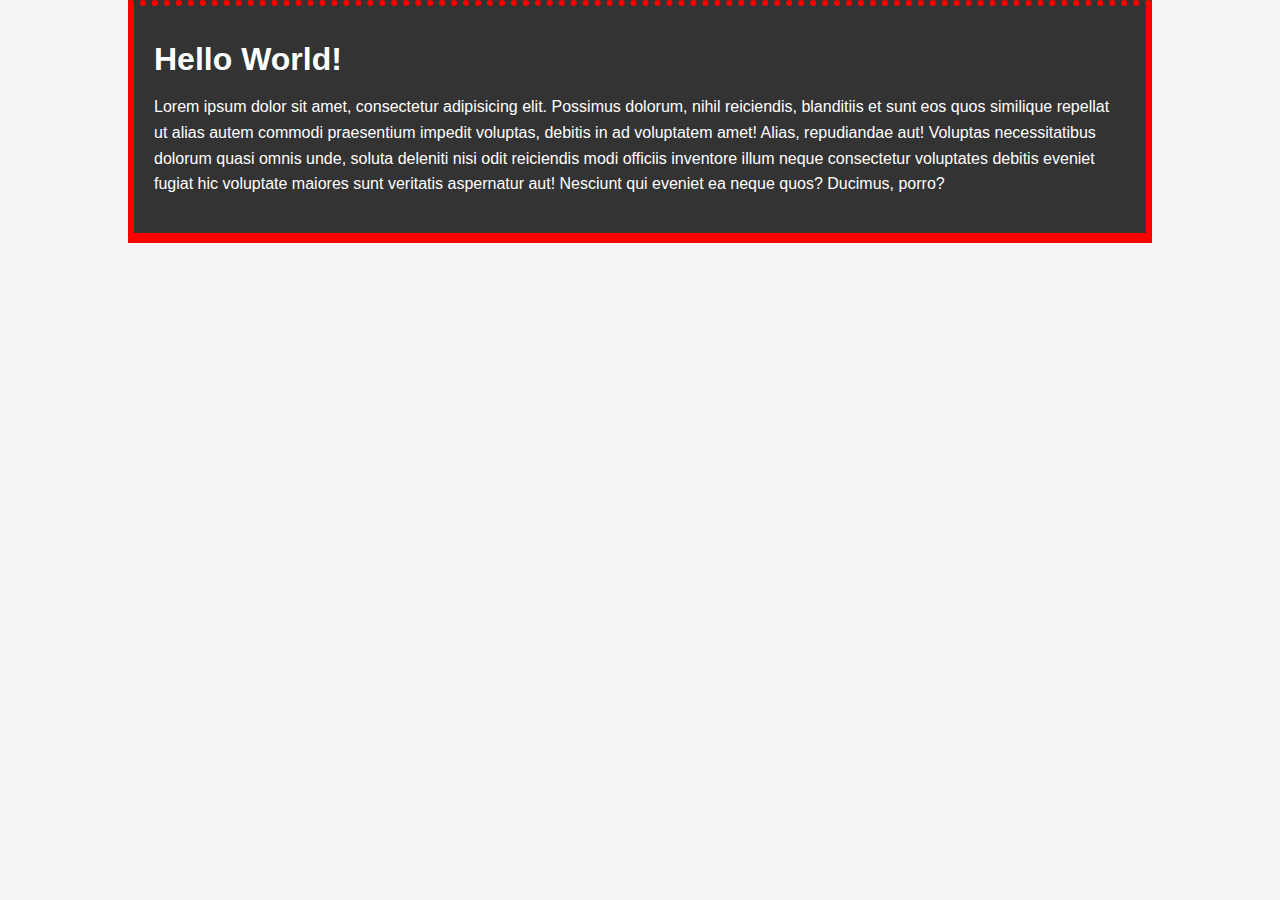
==== CssCheatSheet/index.html @ c27d0282 "initial commit" ====
<!DOCTYPE html>
<html lang="en">
<head>
    <meta charset="UTF-8">
    <meta name="viewport" content="width=device-width, initial-scale=1.0">
    <meta http-equiv="X-UA-Compatible" content="ie=edge">
    <title>CSS Cheat Sheet</title>
    <link rel="stylesheet" href="style.css">
</head>
<body>
    <div class="container">
        <div class="box-1">
                <h1>Hello World!</h1>
                <p>Lorem ipsum dolor sit amet, consectetur adipisicing elit. Possimus dolorum, nihil reiciendis, blanditiis et sunt eos quos similique repellat ut alias autem commodi praesentium impedit voluptas, debitis in ad voluptatem amet! Alias, repudiandae aut! Voluptas necessitatibus dolorum quasi omnis unde, soluta deleniti nisi odit reiciendis modi officiis inventore illum neque consectetur voluptates debitis eveniet fugiat hic voluptate maiores sunt veritatis aspernatur aut! Nesciunt qui eveniet ea neque quos? Ducimus, porro?</p>
            </div>
    </div>
    
    
</body>
</html>
---- CssCheatSheet/style.css ----
body {
    background-color: #f4f4f4;
    color: #555555;
    font-family: Arial, Helvetica, sans-serif;
    font-size: 16px;
    font-weight: normal;
    /* same as above */
    font: normal 16px Arial, Helvetica, sans-serif;
    line-height: 1.6em;
    margin: 0;
}

.container {
    width: 80%;
    margin: auto;
}
.box-1{
    background-color: #333;
    color: #fff;

    border-right: 5px red solid;
    border-left: 5px red solid;
    border-top: 5px red solid;
    border-bottom: 5px red solid;
    /* Same as above */
    border: 5px red solid;
    
    border-width: 6px;
    border-bottom-width: 10px;
    border-top-style: dotted;

    padding-top: 20px;
    padding-bottom: 20px;
    padding-right: 20px;
    padding-left: 20px;
    /* Same as above */
    padding: 20px;

}
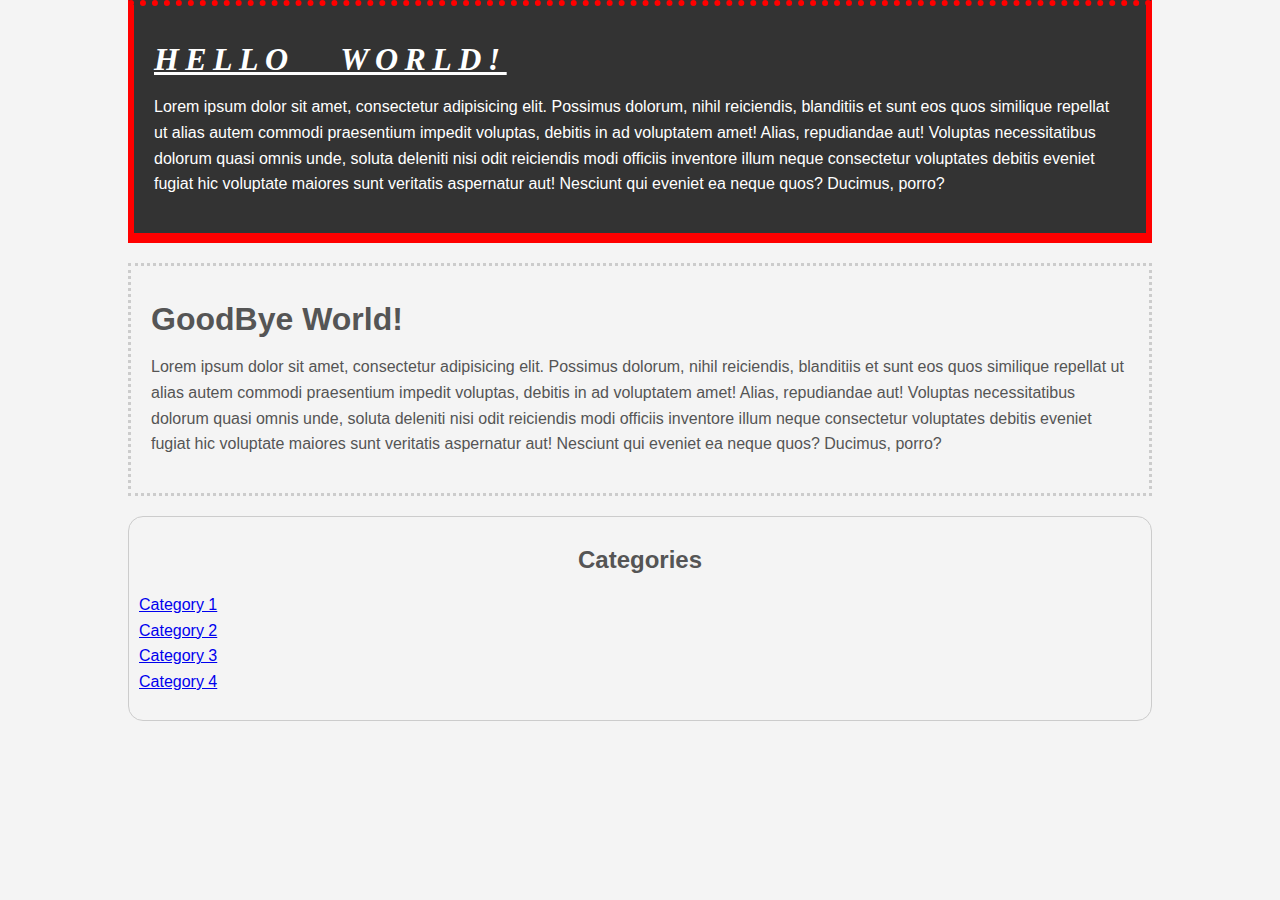
==== commit f60f0810: "added to HTML and CSS files" ====
--- a/CssCheatSheet/index.html
+++ b/CssCheatSheet/index.html
@@ -12,7 +12,20 @@
         <div class="box-1">
                 <h1>Hello World!</h1>
                 <p>Lorem ipsum dolor sit amet, consectetur adipisicing elit. Possimus dolorum, nihil reiciendis, blanditiis et sunt eos quos similique repellat ut alias autem commodi praesentium impedit voluptas, debitis in ad voluptatem amet! Alias, repudiandae aut! Voluptas necessitatibus dolorum quasi omnis unde, soluta deleniti nisi odit reiciendis modi officiis inventore illum neque consectetur voluptates debitis eveniet fugiat hic voluptate maiores sunt veritatis aspernatur aut! Nesciunt qui eveniet ea neque quos? Ducimus, porro?</p>
-            </div>
+        </div>
+        <div class="box-2">
+            <h1>GoodBye World!</h1>
+            <p>Lorem ipsum dolor sit amet, consectetur adipisicing elit. Possimus dolorum, nihil reiciendis, blanditiis et sunt eos quos similique repellat ut alias autem commodi praesentium impedit voluptas, debitis in ad voluptatem amet! Alias, repudiandae aut! Voluptas necessitatibus dolorum quasi omnis unde, soluta deleniti nisi odit reiciendis modi officiis inventore illum neque consectetur voluptates debitis eveniet fugiat hic voluptate maiores sunt veritatis aspernatur aut! Nesciunt qui eveniet ea neque quos? Ducimus, porro?</p>
+        </div>
+        <div class="categories">
+            <h2>Categories</h2>
+            <ul>
+                <li><a href="#">Category 1</a></li>
+                <li><a href="#">Category 2</a></li>
+                <li><a href="#">Category 3</a></li>
+                <li><a href="#">Category 4</a></li>
+            </ul>
+        </div>
     </div>
     
     
--- a/CssCheatSheet/style.css
+++ b/CssCheatSheet/style.css
@@ -36,4 +36,35 @@
     /* Same as above */
     padding: 20px;
 
+}
+
+.box-1 h1 {
+    font-family: Tahoma;
+    font-weight: 800;
+    font-style: italic;
+    text-decoration: underline;
+    text-transform: uppercase;
+    letter-spacing: 0.2em;
+    word-spacing: 1em;
+}
+
+.box-2 {
+    border: 3px dotted #ccc;
+    padding: 20px;
+    margin: 20px 0;
+}
+
+.categories {
+    border: 1px solid #ccc;
+    padding: 10px;
+    border-radius: 15px;
+}
+
+.categories h2 {
+    text-align: center;
+}
+
+.categories ul {
+    padding: 0;
+    list-style: none;
 }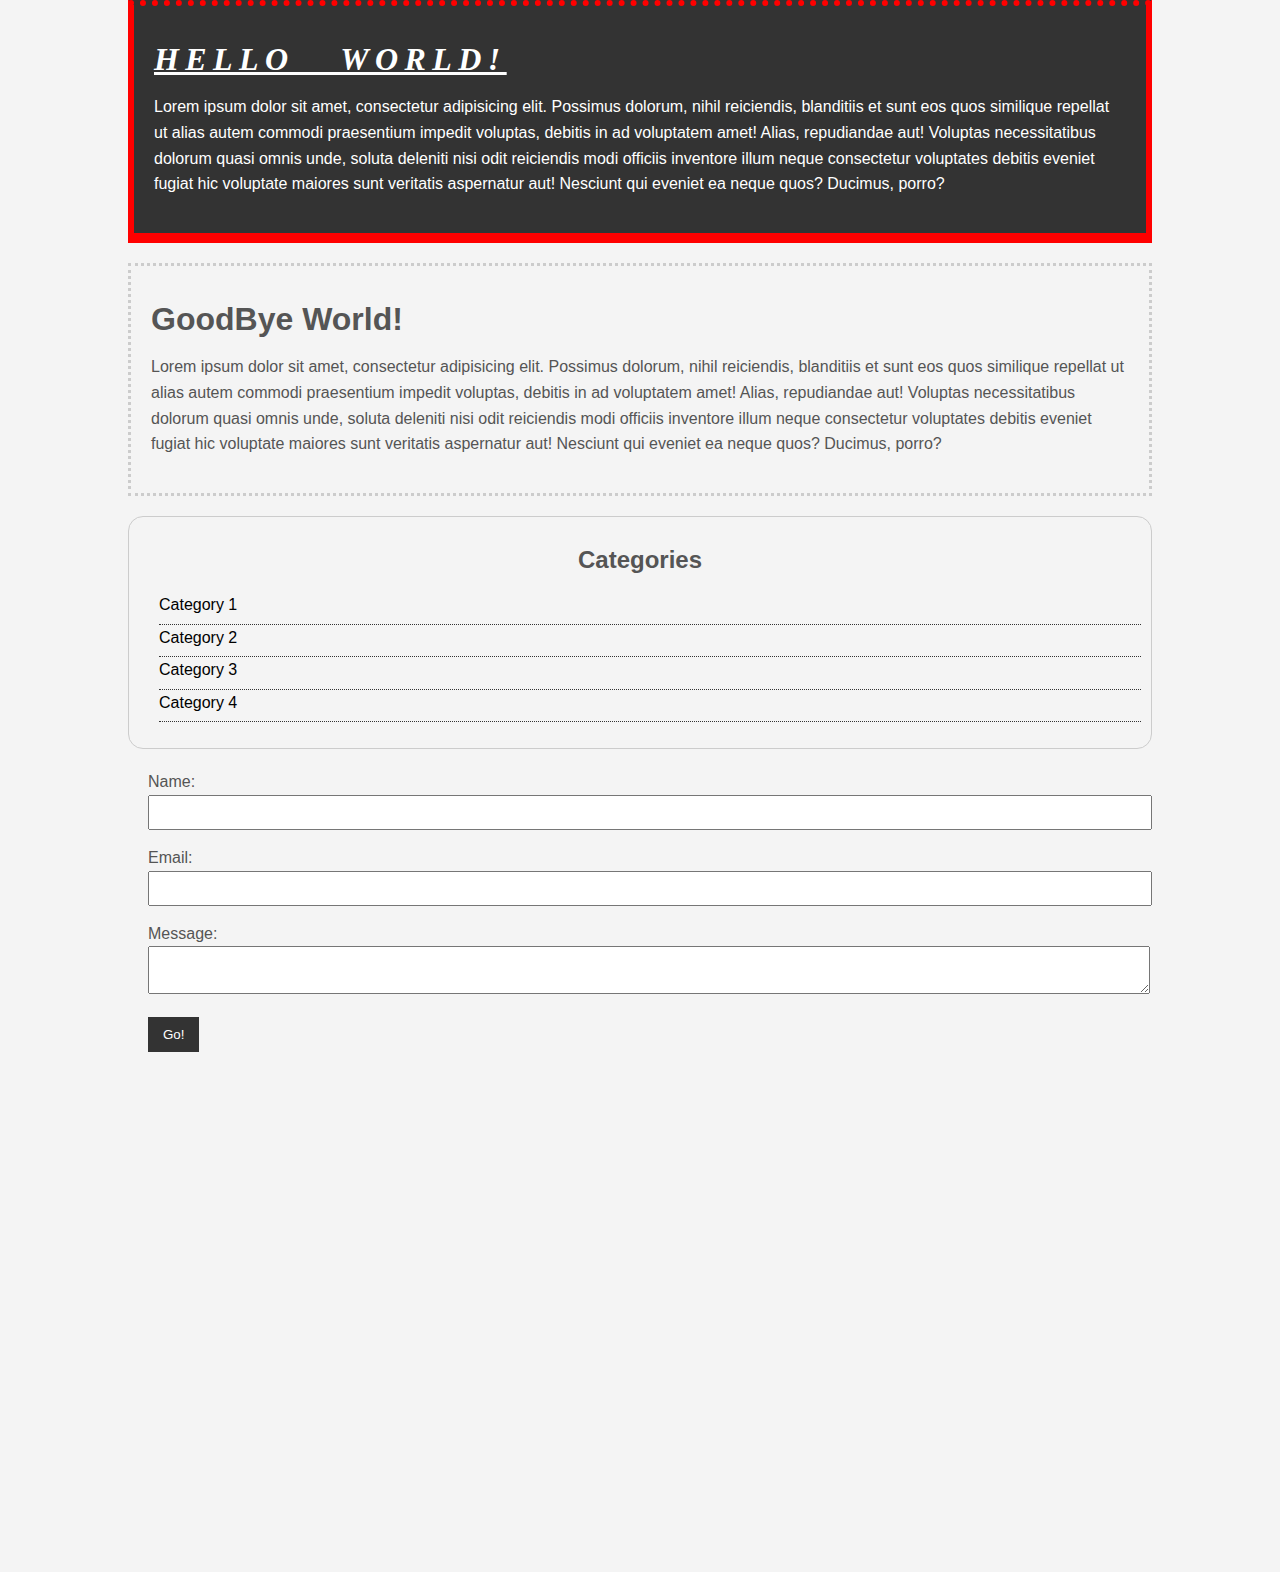
==== commit b18be1d9: "added and styled new form" ====
--- a/CssCheatSheet/index.html
+++ b/CssCheatSheet/index.html
@@ -26,8 +26,24 @@
                 <li><a href="#">Category 4</a></li>
             </ul>
         </div>
-    </div>
+        <form class="my-form">
+            <div class="form-group">
+                <label for="">Name: </label>
+                <input type="text" name="name">   
+            </div>
+            <div class="form-group">
+                <label for="">Email: </label>
+                <input type="text" name="email">   
+            </div>
+            <div class="form-group">
+                <label for="">Message: </label>
+                <textarea name="message"></textarea>  
+            </div>
+            <input type="submit" class="button" value="Go!" name="">
+        </form>
+    </div><!-- ./container ends-->
     
+    <div style="margin-top:500px"></div>
     
 </body>
 </html>--- a/CssCheatSheet/style.css
+++ b/CssCheatSheet/style.css
@@ -1,20 +1,45 @@
 body {
     background-color: #f4f4f4;
     color: #555555;
+
     font-family: Arial, Helvetica, sans-serif;
     font-size: 16px;
     font-weight: normal;
     /* same as above */
     font: normal 16px Arial, Helvetica, sans-serif;
+
     line-height: 1.6em;
     margin: 0;
+}
+
+a {
+    text-decoration: none;
+    color: #000;
+}
+a:hover {
+    color: red;
+}
+
+a:active {
+    color: green;
+}
+a:visited {
+    color: black;
 }
 
 .container {
     width: 80%;
     margin: auto;
 }
-.box-1{
+
+.button {
+    background-color: #333;
+    color: #fff;
+    padding: 10px 15px;
+    border: none;
+}
+
+.box-1 {
     background-color: #333;
     color: #fff;
 
@@ -66,5 +91,30 @@
 
 .categories ul {
     padding: 0;
+    padding-left: 20px;
     list-style: none;
-}+}
+
+.categories li {
+    padding-bottom: 6px;
+    border-bottom: dotted 1px #333;
+    list-style-image: url('..url/images/');
+}
+
+.my-form {
+    padding: 20px;
+}
+
+.my-form .form-group{
+    padding-bottom: 15px;
+}
+
+.my-form label {
+    display: block;
+}
+
+.my-form input[type="text"], .my-form textarea {
+    padding: 8px;
+    width: 100%;
+}
+
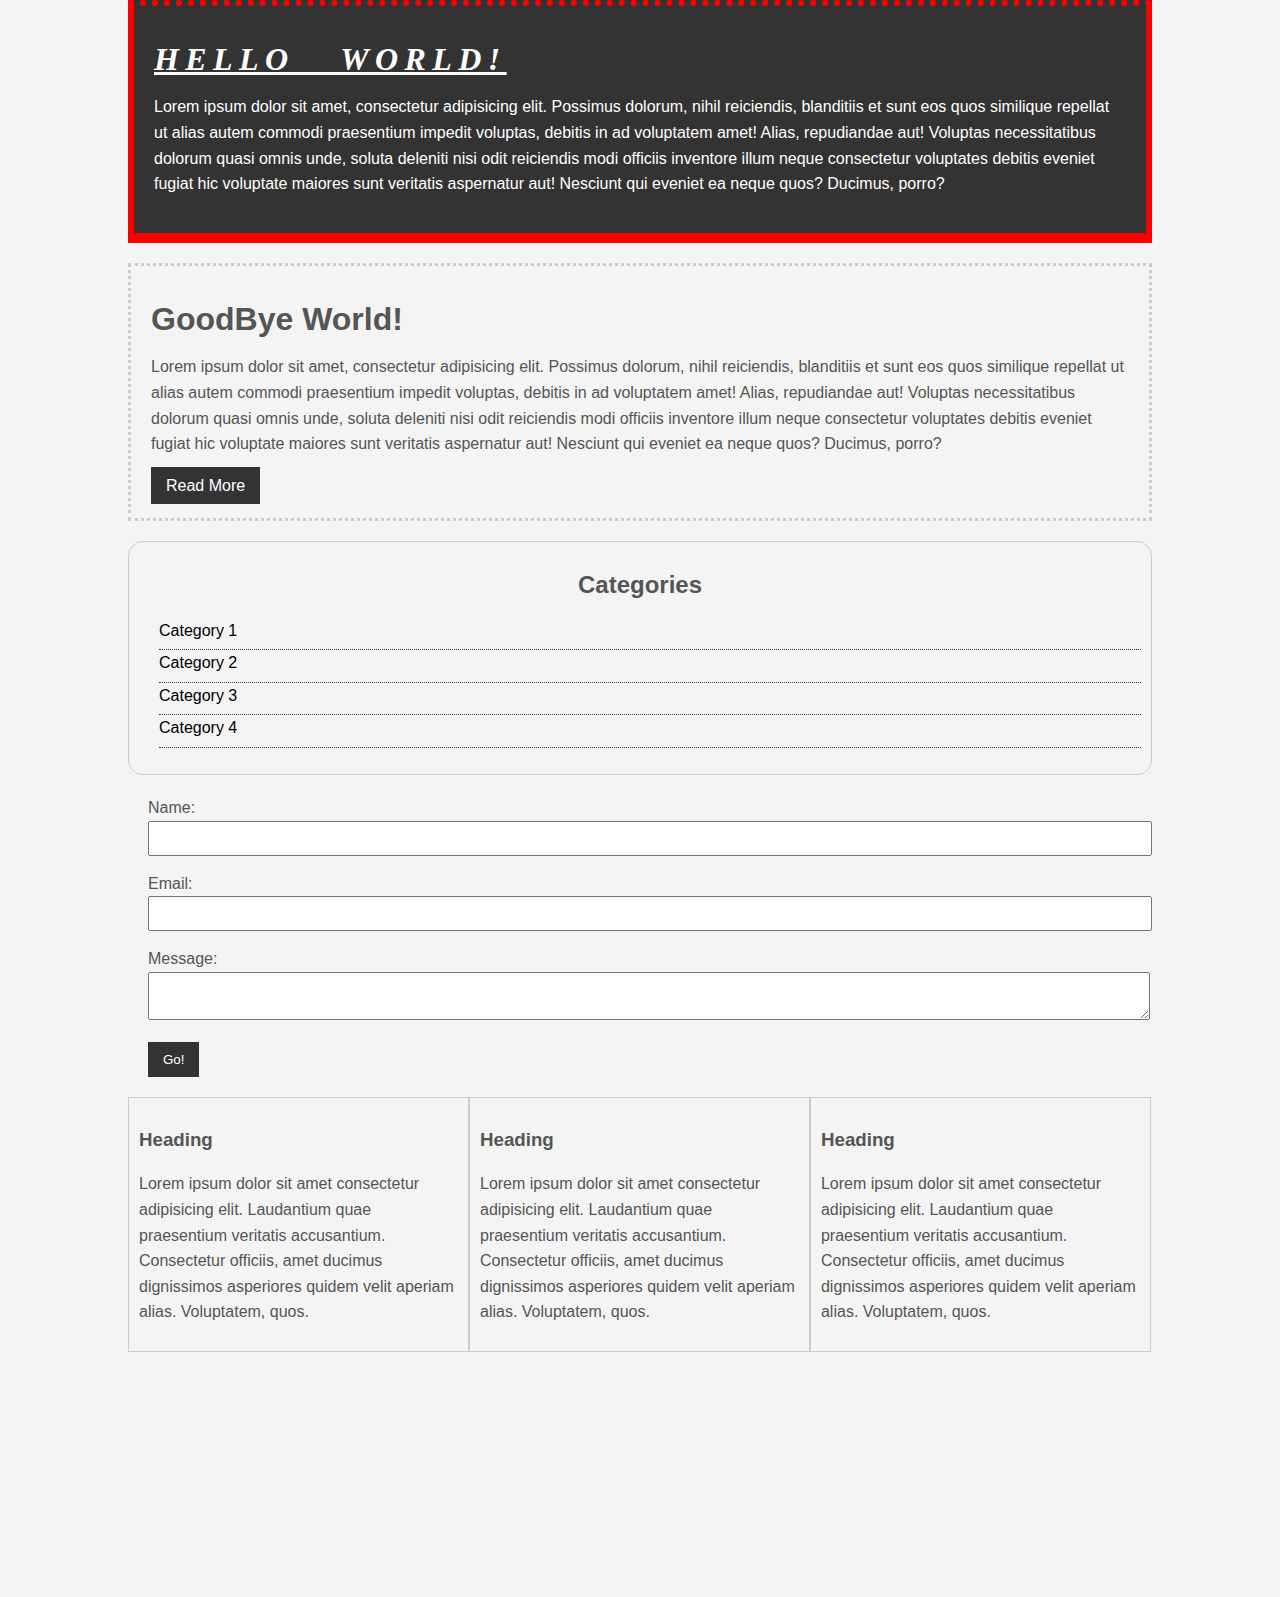
==== commit 8d8a5f0a: "added 3 paragraph blocks to demonstrate float" ====
--- a/CssCheatSheet/index.html
+++ b/CssCheatSheet/index.html
@@ -16,6 +16,7 @@
         <div class="box-2">
             <h1>GoodBye World!</h1>
             <p>Lorem ipsum dolor sit amet, consectetur adipisicing elit. Possimus dolorum, nihil reiciendis, blanditiis et sunt eos quos similique repellat ut alias autem commodi praesentium impedit voluptas, debitis in ad voluptatem amet! Alias, repudiandae aut! Voluptas necessitatibus dolorum quasi omnis unde, soluta deleniti nisi odit reiciendis modi officiis inventore illum neque consectetur voluptates debitis eveniet fugiat hic voluptate maiores sunt veritatis aspernatur aut! Nesciunt qui eveniet ea neque quos? Ducimus, porro?</p>
+            <a class="button" href="">Read More</a>
         </div>
         <div class="categories">
             <h2>Categories</h2>
@@ -41,6 +42,21 @@
             </div>
             <input type="submit" class="button" value="Go!" name="">
         </form>
+        <div class="block">
+            <h3>Heading</h3>
+            <p>Lorem ipsum dolor sit amet consectetur adipisicing elit. Laudantium quae praesentium veritatis accusantium. Consectetur officiis, amet ducimus dignissimos asperiores quidem velit aperiam alias. Voluptatem, quos.
+            </p>
+        </div>
+        <div class="block">
+            <h3>Heading</h3>
+            <p>Lorem ipsum dolor sit amet consectetur adipisicing elit. Laudantium quae praesentium veritatis accusantium. Consectetur officiis, amet ducimus dignissimos asperiores quidem velit aperiam alias. Voluptatem, quos.
+            </p>
+        </div>
+        <div class="block">
+            <h3>Heading</h3>
+            <p>Lorem ipsum dolor sit amet consectetur adipisicing elit. Laudantium quae praesentium veritatis accusantium. Consectetur officiis, amet ducimus dignissimos asperiores quidem velit aperiam alias. Voluptatem, quos.
+            </p>
+        </div>
     </div><!-- ./container ends-->
     
     <div style="margin-top:500px"></div>
--- a/CssCheatSheet/style.css
+++ b/CssCheatSheet/style.css
@@ -23,20 +23,31 @@
 a:active {
     color: green;
 }
+
+/*
 a:visited {
     color: black;
 }
+*/
 
 .container {
     width: 80%;
     margin: auto;
 }
 
+.clr {
+    clear: both;
+}
 .button {
     background-color: #333;
     color: #fff;
     padding: 10px 15px;
     border: none;
+}
+
+.button:hover {
+    background: red;
+    color: #fff;
 }
 
 .box-1 {
@@ -118,3 +129,14 @@
     width: 100%;
 }
 
+.block {
+    float: left;
+    width: 33.3%;
+    border: 1px solid #ccc;
+    padding: 10px;
+    box-sizing: border-box;
+}
+
+
+
+
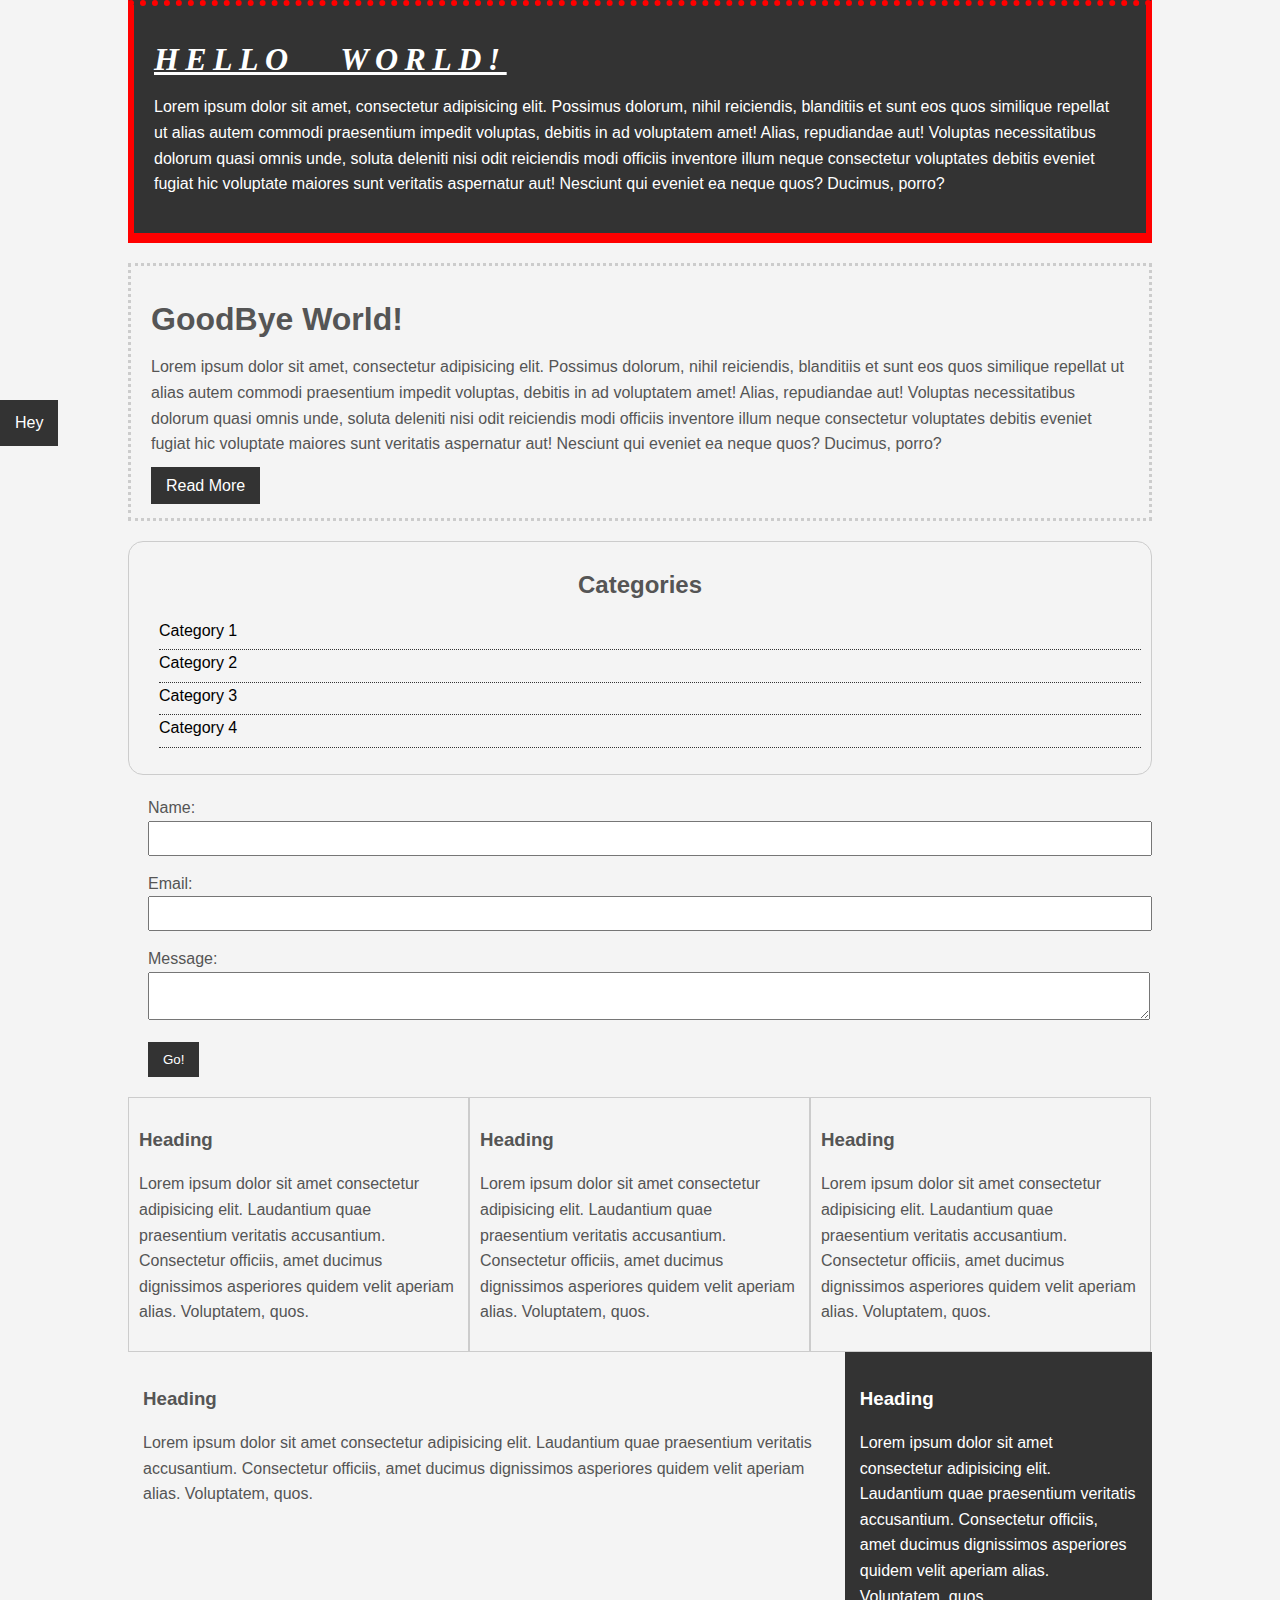
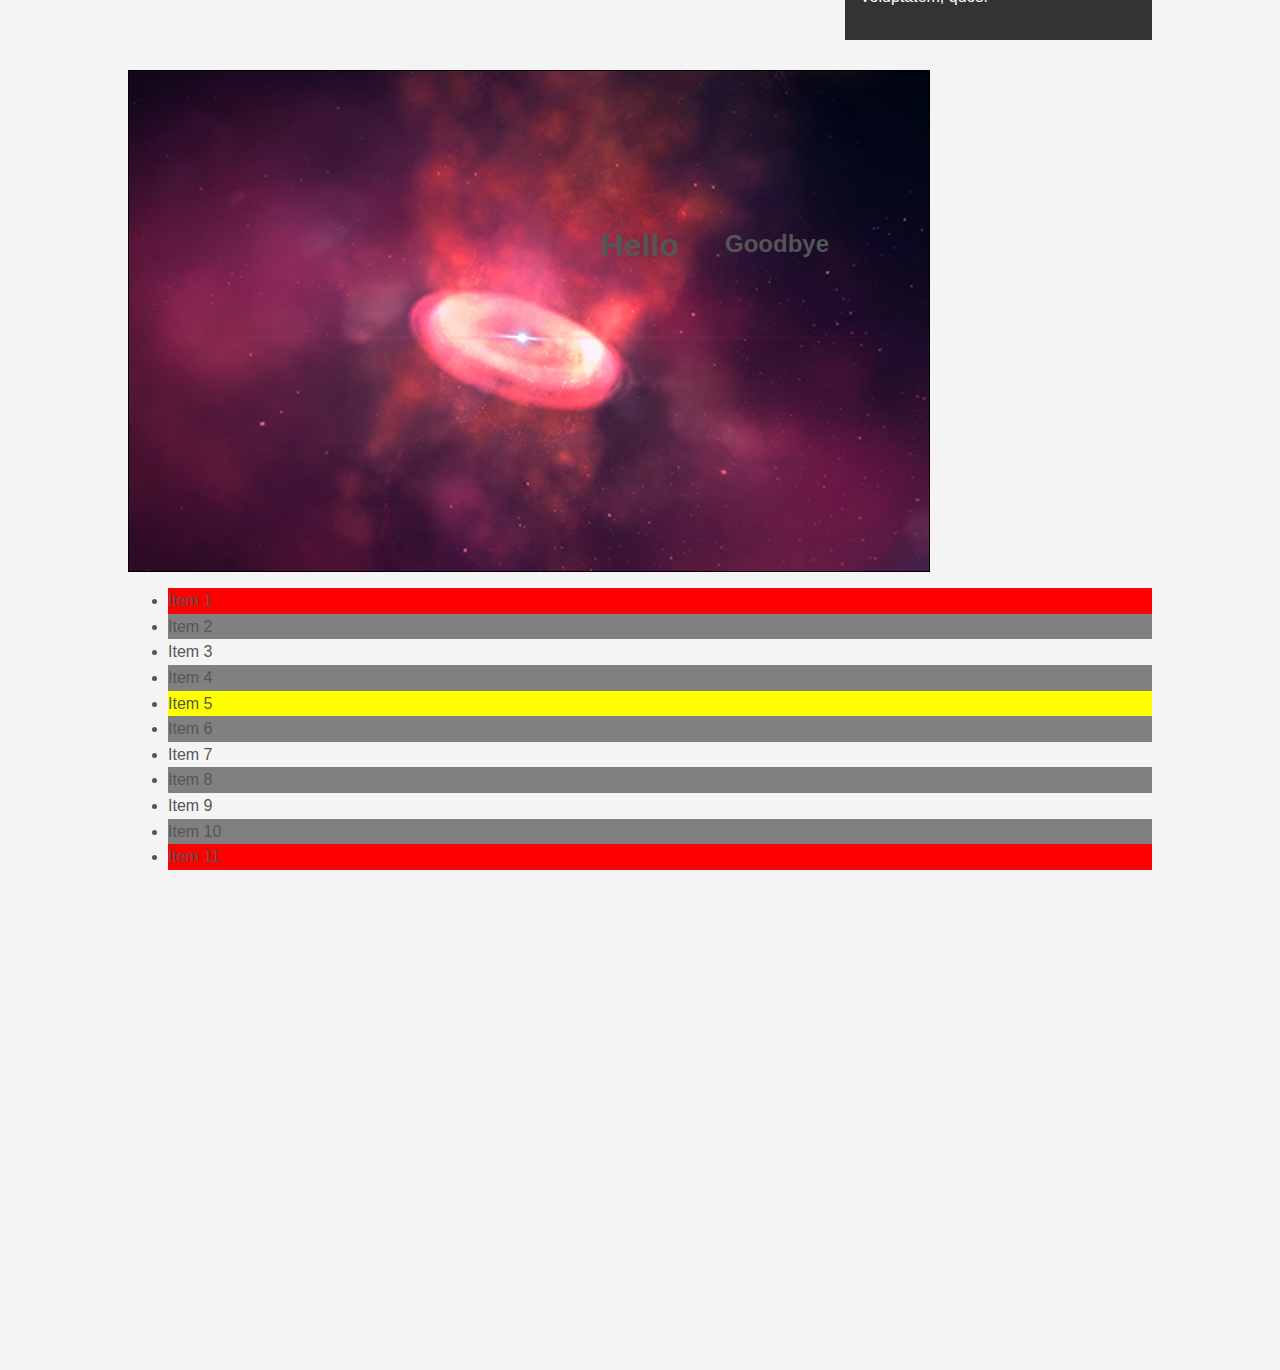
==== commit 068ed099: "CSS3 Cheat Sheet Complete" ====
--- a/CssCheatSheet/index.html
+++ b/CssCheatSheet/index.html
@@ -57,9 +57,42 @@
             <p>Lorem ipsum dolor sit amet consectetur adipisicing elit. Laudantium quae praesentium veritatis accusantium. Consectetur officiis, amet ducimus dignissimos asperiores quidem velit aperiam alias. Voluptatem, quos.
             </p>
         </div>
+        <div class="clr"></div>
+            
+        <div id="main-block">
+            <h3>Heading</h3>
+            <p>Lorem ipsum dolor sit amet consectetur adipisicing elit. Laudantium quae praesentium veritatis accusantium. Consectetur officiis, amet ducimus dignissimos asperiores quidem velit aperiam alias. Voluptatem, quos.
+            </p>
+        </div>
+
+        <div id="sidebar">
+            <h3>Heading</h3>
+            <p>Lorem ipsum dolor sit amet consectetur adipisicing elit. Laudantium quae praesentium veritatis accusantium. Consectetur officiis, amet ducimus dignissimos asperiores quidem velit aperiam alias. Voluptatem, quos.
+            </p>   
+        </div>
+        <div class="clr"></div>
+        <div class="p-box">
+            <h1>Hello</h1>
+            <h2>Goodbye</h2>
+        </div>
+        <ul class="my-list">
+            <li>Item 1</li>
+            <li>Item 2</li>
+            <li>Item 3</li>
+            <li>Item 4</li>
+            <li>Item 5</li>
+            <li>Item 6</li>
+            <li>Item 7</li>
+            <li>Item 8</li>
+            <li>Item 9</li>
+            <li>Item 10</li>
+            <li>Item 11</li>
+        </ul>
     </div><!-- ./container ends-->
     
-    <div style="margin-top:500px"></div>
+    <a href="" class="fix-me button">Hey</a>
+
+    <div style="margin-top:500px;"></div>
     
 </body>
 </html>--- a/CssCheatSheet/style.css
+++ b/CssCheatSheet/style.css
@@ -137,6 +137,69 @@
     box-sizing: border-box;
 }
 
-
-
-
+#main-block {
+    float: left;
+    width: 70%;
+    padding: 15px;
+    box-sizing: border-box;
+
+}
+
+#sidebar {
+    float: right;
+    width: 30%;
+    background-color:#333;
+    color: #fff;
+    padding: 15px;
+    box-sizing: border-box; 
+}
+
+.p-box{
+    position: relative;
+    width:  800px;
+    height: 500px;
+    border:1px solid #000;
+    margin-top: 30px;
+    background-image: url('../images/sb.jpg');
+    background-position: center center;
+    background-repeat: no-repeat;
+    background-size: cover;
+}
+
+.p-box h1 {
+    position: absolute;
+    top: 140px;
+    right: 250px;
+}
+
+.p-box h2 {
+    position: absolute;
+    top: 140px;
+    right: 100px;
+}
+
+.fix-me {
+    position: fixed;
+    top: 400px;
+}
+
+.my-list li:first-child{
+    background: red;
+}
+
+.my-list li:last-child{
+    background: red;
+}
+
+.my-list li:nth-child(5){
+    background:yellow;
+}
+
+.my-list li:nth-child(even){
+    background:grey;
+}
+
+
+
+
+
